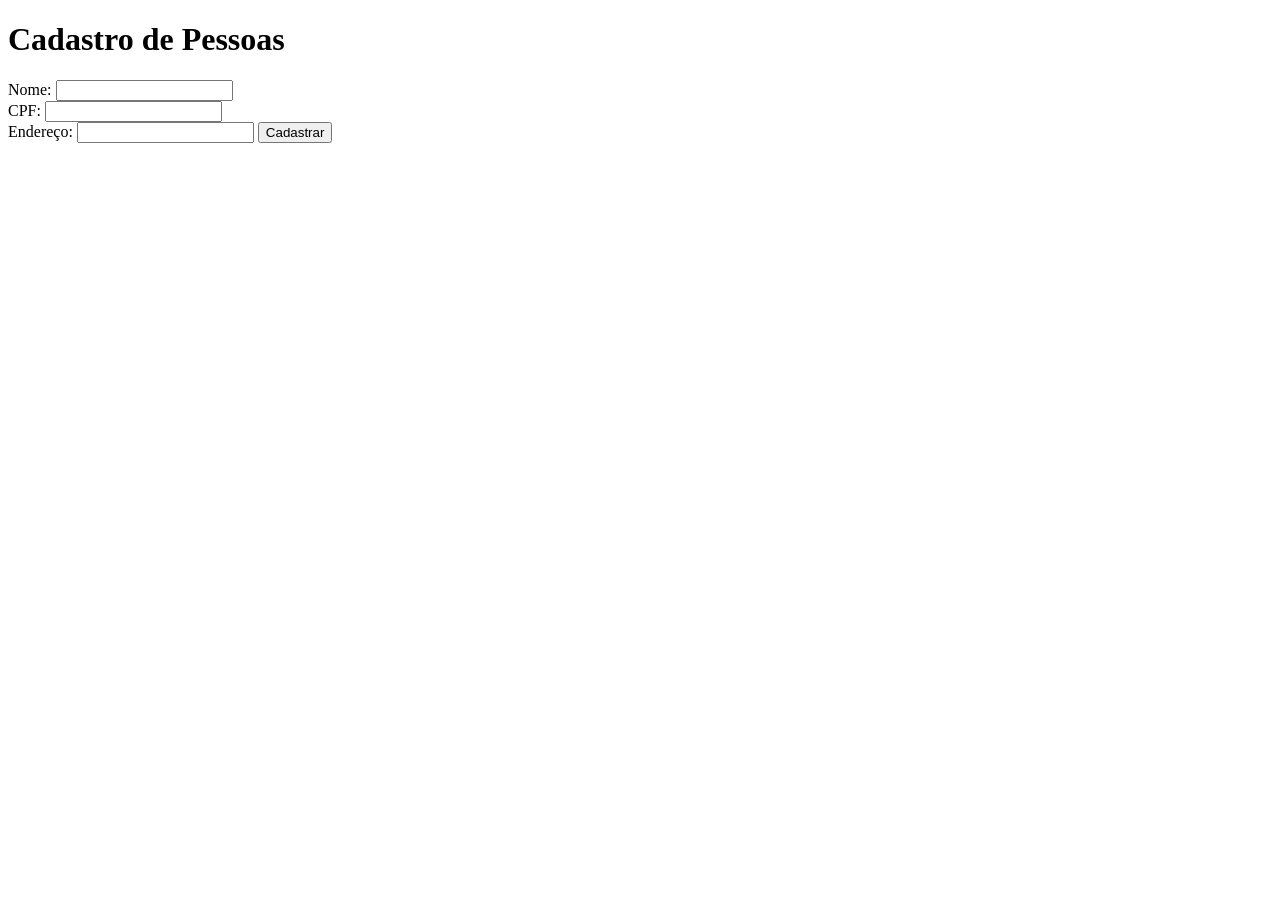
==== src/main/resources/static/cadastro.html @ 22abf6cf "feat: projeto completo funcionando" ====
<!DOCTYPE html>
<html lang="en">
<head>
    <meta charset="UTF-8">
    <title>Cadastro de Pessoas</title>
    <link rel="stylesheet" href="styles.css">
</head>
<body>
    <h1>Cadastro de Pessoas</h1>
    <form id="form-cadastro">
        <label for="nome">Nome:</label>
        <input type="text" id="nome" name="nome" required>
        <br>
        <label for="cpf">CPF:</label>
        <input type="text" id="cpf" name="cpf" required>
        <br>
        <label for="endereco">Endereço:</label>
        <input type="text" id="endereco" name="endereco" required>
        <button type="submit">Cadastrar</button>
    </form>
    <script>
        document.getElementById("form-cadastro").addEventListener("submit", function(event) {
                 event.preventDefault();

                const pessoa = {
                  nome: document.getElementById("nome").value,
                   cpf: document.getElementById("cpf").value,
                      endereco: document.getElementById("endereco").value
                };

                fetch("", {
                     method: "POST",
                     headers: { "Content-Type": "application/json" },
                    body: JSON.stringify(pessoa)
                })
                .then(response => {
                 if (response.ok) {
                    alert("Pessoa cadastrada com sucesso!");
                      this.reset();
                    } else {
                     alert("Erro ao cadastrar pessoa.");
                     }
                })
                .catch(() => alert("Falha ao se comunicar com o servidor."));
        });

    </script>
</body>
</html>
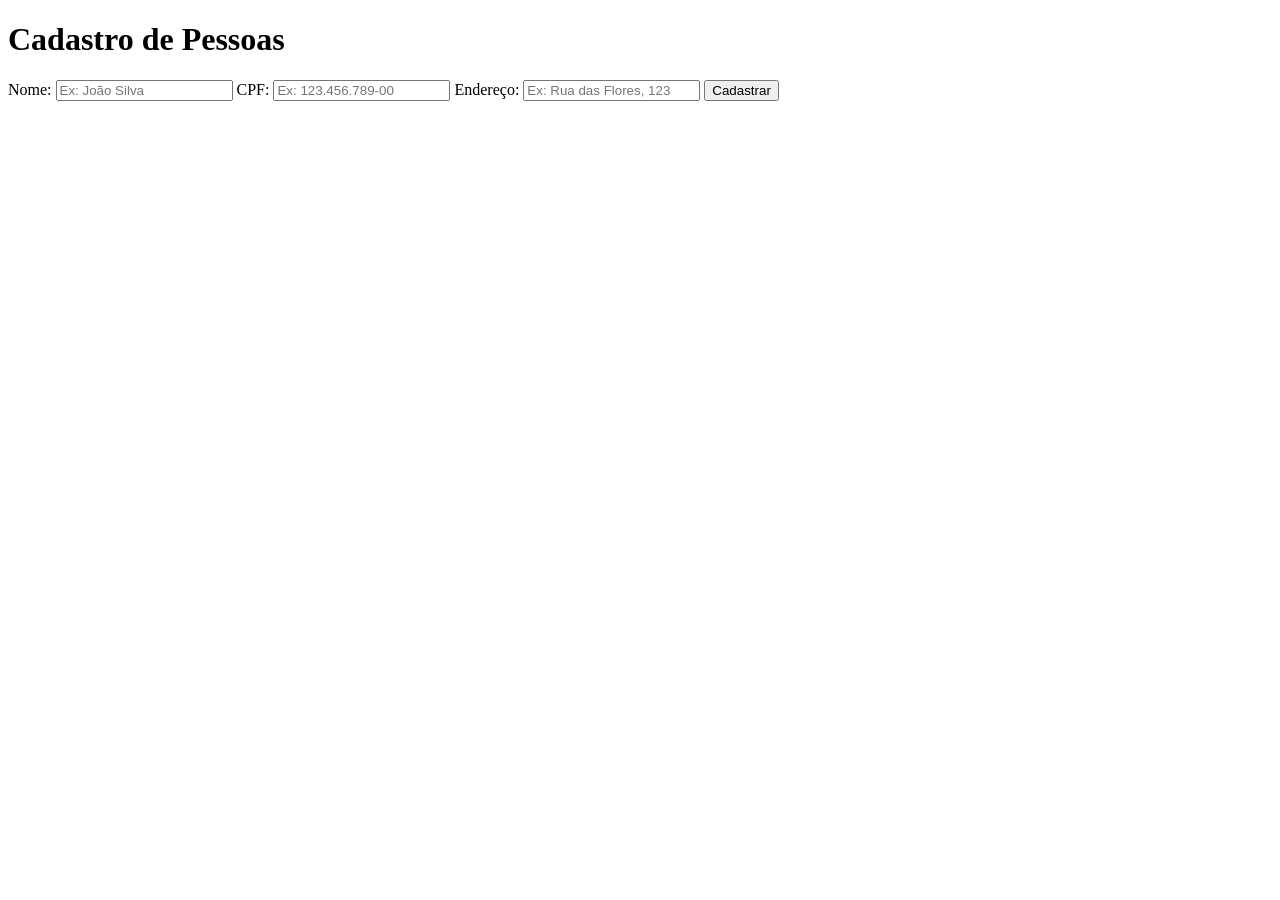
==== commit 61bc0c3d: "Atualizei HTML e CSS da busca e cadastro" ====
--- a/src/main/resources/static/cadastro.html
+++ b/src/main/resources/static/cadastro.html
@@ -9,13 +9,14 @@
     <h1>Cadastro de Pessoas</h1>
     <form id="form-cadastro">
         <label for="nome">Nome:</label>
-        <input type="text" id="nome" name="nome" required>
-        <br>
+        <input type="text" id="nome" name="nome" placeholder="Ex: João Silva" required>
+
         <label for="cpf">CPF:</label>
-        <input type="text" id="cpf" name="cpf" required>
-        <br>
+        <input type="text" id="cpf" name="cpf" placeholder="Ex: 123.456.789-00" required>
+
         <label for="endereco">Endereço:</label>
-        <input type="text" id="endereco" name="endereco" required>
+        <input type="text" id="endereco" name="endereco" placeholder="Ex: Rua das Flores, 123" required>
+
         <button type="submit">Cadastrar</button>
     </form>
     <script>
